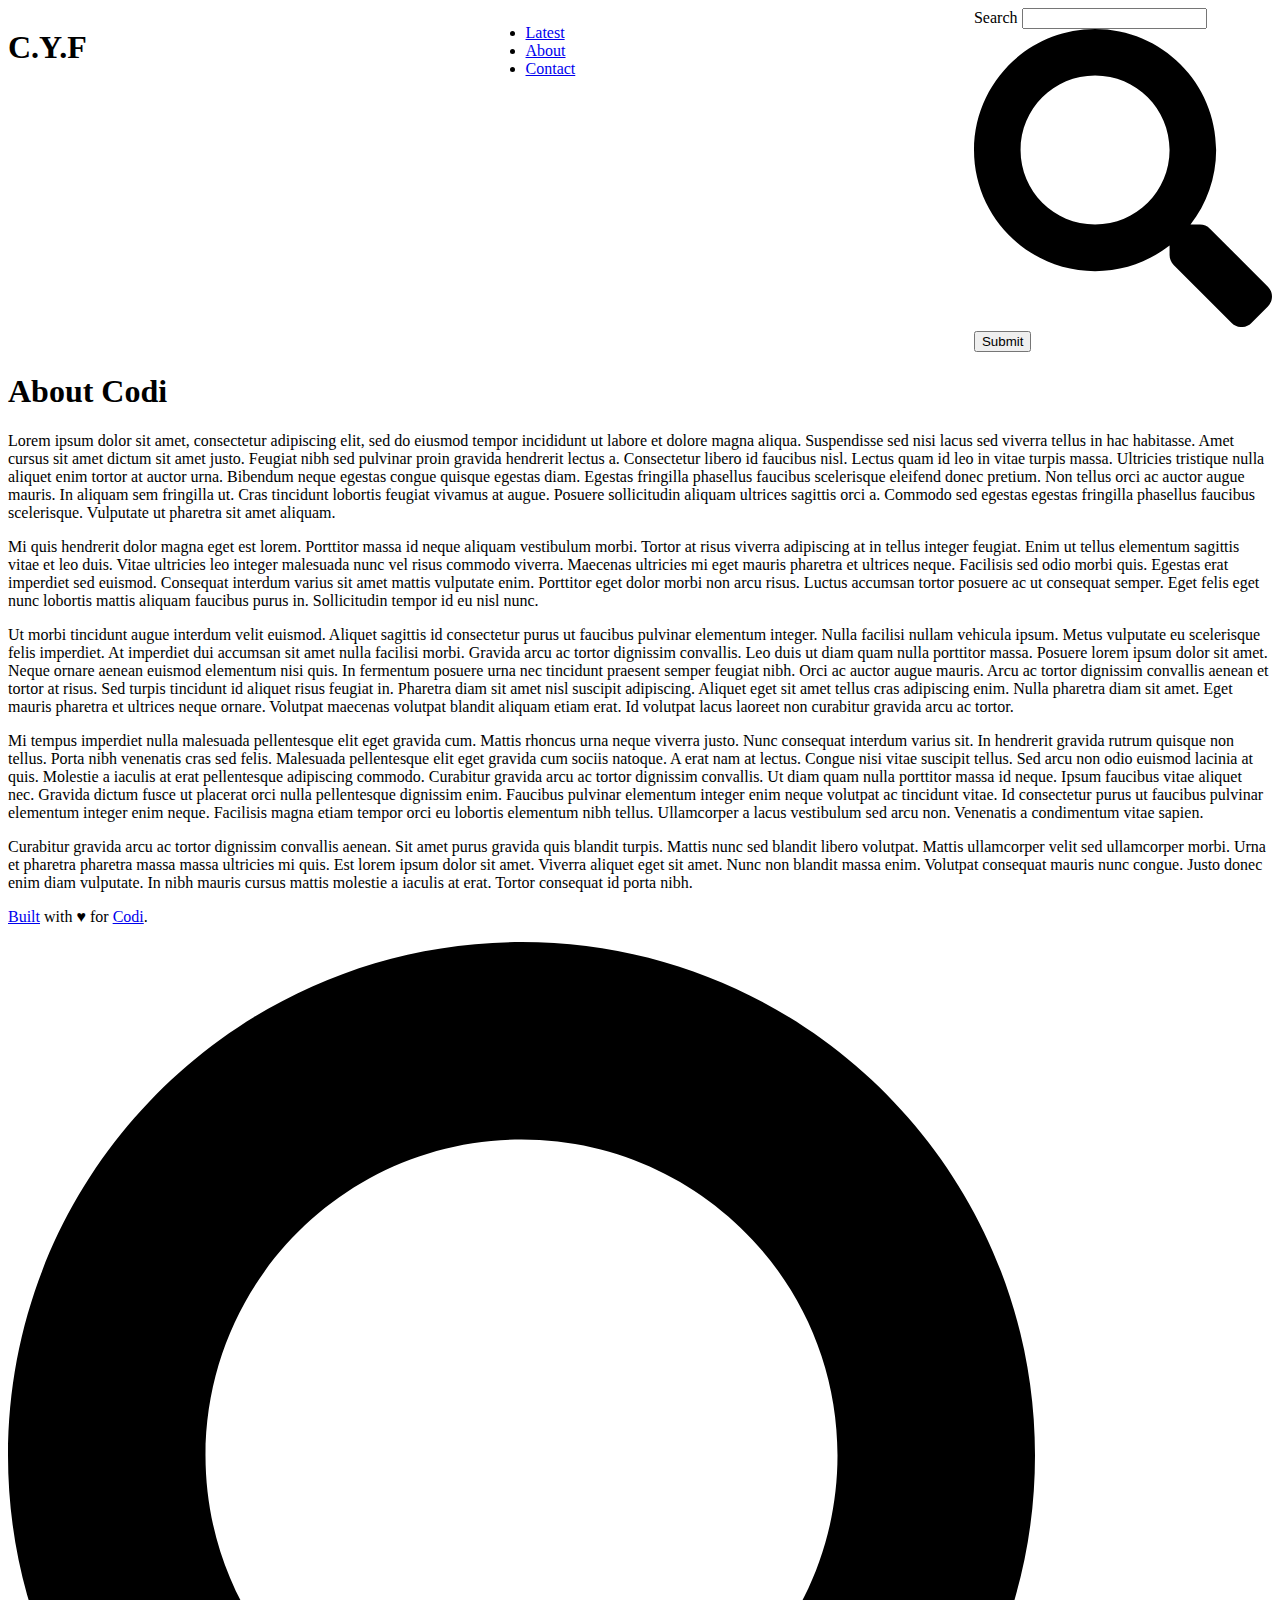
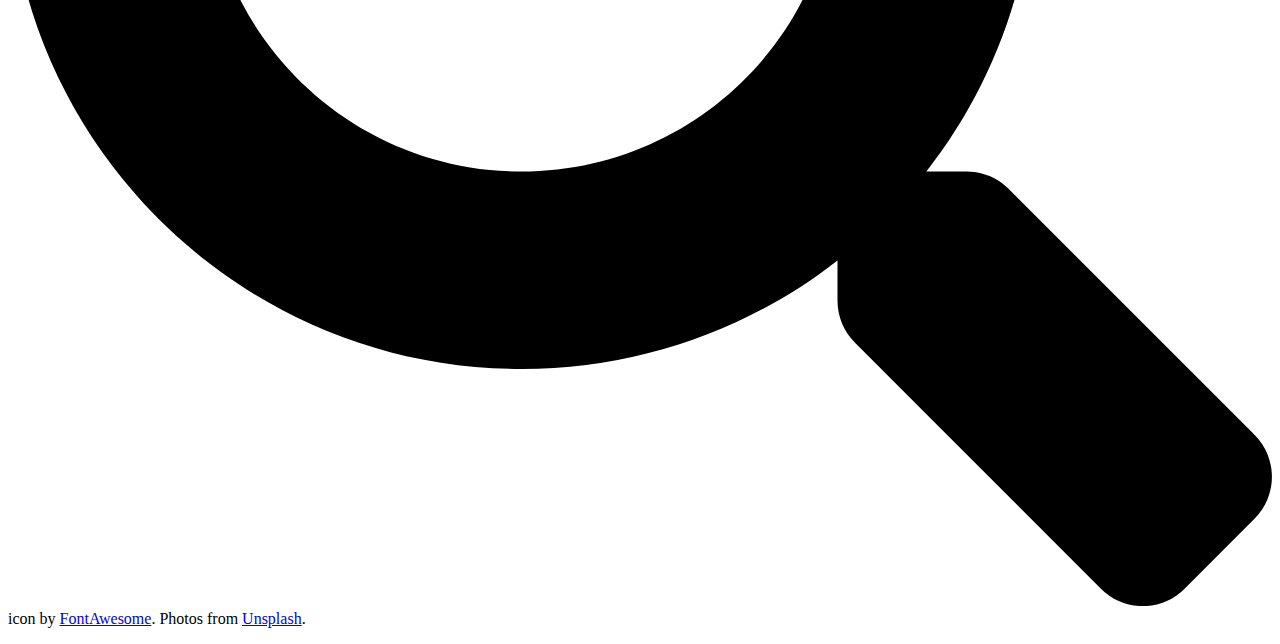
==== week-3/29-combined-skills/about.html @ 6d628404 "29" ====
<!DOCTYPE html>
<html lang="en">
  <head>
    <meta charset="utf-8" />
    <meta name="viewport" content="width=device-width, initial-scale=1" />
    <title>29 - Combined Skills - HTML, CSS and Git Exercises</title>
    <link rel="stylesheet" href="/css/normalize.css" />
    <link rel="stylesheet" href="/css/combined-skills.css" />
    <link rel="stylesheet" href="styles.css" />
  </head>

  <body>
    <div class="site-wrapper">
      <div class="site-header">
        <h1 class="site-header__title">C.Y.F</h1>
        <div class="main-nav">
          <ul class="main-nav__list">
            <li class="main-nav__list-item">
              <a href="index.html">Latest</a>
            </li>
            <li class="main-nav__list-item">
              <a href="about.html">About</a>
            </li>
            <li class="main-nav__list-item">
              <a href="contact.html">Contact</a>
            </li>
          </ul>
        </div>
        <form class="site-search" action="/search">
          <label for="search-input">
            Search
          </label>
          <input id="search-input" class="site-search__input" type="text" name="search" />
          <svg
            aria-hidden="true"
            data-prefix="fas"
            data-icon="search"
            class="svg-inline--fa fa-search fa-w-16"
            role="img"
            xmlns="http://www.w3.org/2000/svg"
            viewBox="0 0 512 512"
          >
            <path
              fill="currentColor"
              d="M505 442.7L405.3 343c-4.5-4.5-10.6-7-17-7H372c27.6-35.3 44-79.7 44-128C416 93.1 322.9 0 208 0S0 93.1 0 208s93.1 208 208 208c48.3 0 92.7-16.4 128-44v16.3c0 6.4 2.5 12.5 7 17l99.7 99.7c9.4 9.4 24.6 9.4 33.9 0l28.3-28.3c9.4-9.4 9.4-24.6.1-34zM208 336c-70.7 0-128-57.2-128-128 0-70.7 57.2-128 128-128 70.7 0 128 57.2 128 128 0 70.7-57.2 128-128 128z"
            ></path>
          </svg>
          <button type="submit">Submit</button>
        </form>
      </div>

      <main class="site-content">
        <article class="main-article">
          <h1>About Codi</h1>
          <p>
            Lorem ipsum dolor sit amet, consectetur adipiscing elit, sed do eiusmod tempor
            incididunt ut labore et dolore magna aliqua. Suspendisse sed nisi lacus sed viverra
            tellus in hac habitasse. Amet cursus sit amet dictum sit amet justo. Feugiat nibh sed
            pulvinar proin gravida hendrerit lectus a. Consectetur libero id faucibus nisl. Lectus
            quam id leo in vitae turpis massa. Ultricies tristique nulla aliquet enim tortor at
            auctor urna. Bibendum neque egestas congue quisque egestas diam. Egestas fringilla
            phasellus faucibus scelerisque eleifend donec pretium. Non tellus orci ac auctor augue
            mauris. In aliquam sem fringilla ut. Cras tincidunt lobortis feugiat vivamus at augue.
            Posuere sollicitudin aliquam ultrices sagittis orci a. Commodo sed egestas egestas
            fringilla phasellus faucibus scelerisque. Vulputate ut pharetra sit amet aliquam.
          </p>

          <p>
            Mi quis hendrerit dolor magna eget est lorem. Porttitor massa id neque aliquam
            vestibulum morbi. Tortor at risus viverra adipiscing at in tellus integer feugiat. Enim
            ut tellus elementum sagittis vitae et leo duis. Vitae ultricies leo integer malesuada
            nunc vel risus commodo viverra. Maecenas ultricies mi eget mauris pharetra et ultrices
            neque. Facilisis sed odio morbi quis. Egestas erat imperdiet sed euismod. Consequat
            interdum varius sit amet mattis vulputate enim. Porttitor eget dolor morbi non arcu
            risus. Luctus accumsan tortor posuere ac ut consequat semper. Eget felis eget nunc
            lobortis mattis aliquam faucibus purus in. Sollicitudin tempor id eu nisl nunc.
          </p>

          <p>
            Ut morbi tincidunt augue interdum velit euismod. Aliquet sagittis id consectetur purus
            ut faucibus pulvinar elementum integer. Nulla facilisi nullam vehicula ipsum. Metus
            vulputate eu scelerisque felis imperdiet. At imperdiet dui accumsan sit amet nulla
            facilisi morbi. Gravida arcu ac tortor dignissim convallis. Leo duis ut diam quam nulla
            porttitor massa. Posuere lorem ipsum dolor sit amet. Neque ornare aenean euismod
            elementum nisi quis. In fermentum posuere urna nec tincidunt praesent semper feugiat
            nibh. Orci ac auctor augue mauris. Arcu ac tortor dignissim convallis aenean et tortor
            at risus. Sed turpis tincidunt id aliquet risus feugiat in. Pharetra diam sit amet nisl
            suscipit adipiscing. Aliquet eget sit amet tellus cras adipiscing enim. Nulla pharetra
            diam sit amet. Eget mauris pharetra et ultrices neque ornare. Volutpat maecenas volutpat
            blandit aliquam etiam erat. Id volutpat lacus laoreet non curabitur gravida arcu ac
            tortor.
          </p>

          <p>
            Mi tempus imperdiet nulla malesuada pellentesque elit eget gravida cum. Mattis rhoncus
            urna neque viverra justo. Nunc consequat interdum varius sit. In hendrerit gravida
            rutrum quisque non tellus. Porta nibh venenatis cras sed felis. Malesuada pellentesque
            elit eget gravida cum sociis natoque. A erat nam at lectus. Congue nisi vitae suscipit
            tellus. Sed arcu non odio euismod lacinia at quis. Molestie a iaculis at erat
            pellentesque adipiscing commodo. Curabitur gravida arcu ac tortor dignissim convallis.
            Ut diam quam nulla porttitor massa id neque. Ipsum faucibus vitae aliquet nec. Gravida
            dictum fusce ut placerat orci nulla pellentesque dignissim enim. Faucibus pulvinar
            elementum integer enim neque volutpat ac tincidunt vitae. Id consectetur purus ut
            faucibus pulvinar elementum integer enim neque. Facilisis magna etiam tempor orci eu
            lobortis elementum nibh tellus. Ullamcorper a lacus vestibulum sed arcu non. Venenatis a
            condimentum vitae sapien.
          </p>

          <p>
            Curabitur gravida arcu ac tortor dignissim convallis aenean. Sit amet purus gravida quis
            blandit turpis. Mattis nunc sed blandit libero volutpat. Mattis ullamcorper velit sed
            ullamcorper morbi. Urna et pharetra pharetra massa massa ultricies mi quis. Est lorem
            ipsum dolor sit amet. Viverra aliquet eget sit amet. Nunc non blandit massa enim.
            Volutpat consequat mauris nunc congue. Justo donec enim diam vulputate. In nibh mauris
            cursus mattis molestie a iaculis at erat. Tortor consequat id porta nibh.
          </p>
        </article>
      </main>

      <footer>
        <p>
          <a
            href="https://github.com/coditech/Submissions/tree/master/Exercises/html-css-git-exercises"
            >Built</a
          >
          with ♥ for <a href="https://codi.tech/">Codi</a>.
        </p>
        <p>
          <svg
            aria-hidden="true"
            data-prefix="fas"
            data-icon="search"
            class="svg-inline--fa fa-search fa-w-16"
            role="img"
            xmlns="http://www.w3.org/2000/svg"
            viewBox="0 0 512 512"
          >
            <path
              fill="currentColor"
              d="M505 442.7L405.3 343c-4.5-4.5-10.6-7-17-7H372c27.6-35.3 44-79.7 44-128C416 93.1 322.9 0 208 0S0 93.1 0 208s93.1 208 208 208c48.3 0 92.7-16.4 128-44v16.3c0 6.4 2.5 12.5 7 17l99.7 99.7c9.4 9.4 24.6 9.4 33.9 0l28.3-28.3c9.4-9.4 9.4-24.6.1-34zM208 336c-70.7 0-128-57.2-128-128 0-70.7 57.2-128 128-128 70.7 0 128 57.2 128 128 0 70.7-57.2 128-128 128z"
            ></path>
          </svg>
          icon by <a href="https://fontawesome.com/license">FontAwesome</a>. Photos from
          <a href="https://unsplash.com/">Unsplash</a>.
        </p>
      </footer>
    </div>
  </body>
</html>
---- week-3/29-combined-skills/styles.css ----
/* Add your own CSS code below */
.red-heart{
    color: #c85308;
}
@media  screen and (min-width :992px) {

}
.herotitle{
    font-size: 34px;
}

@media screen and (min-width:767px){
    .main-navlist{
        display: flex;
        justify-content: space-evenly;
    }

    .site-header{
        display: flex;
        justify-content: space-between;
    }
}
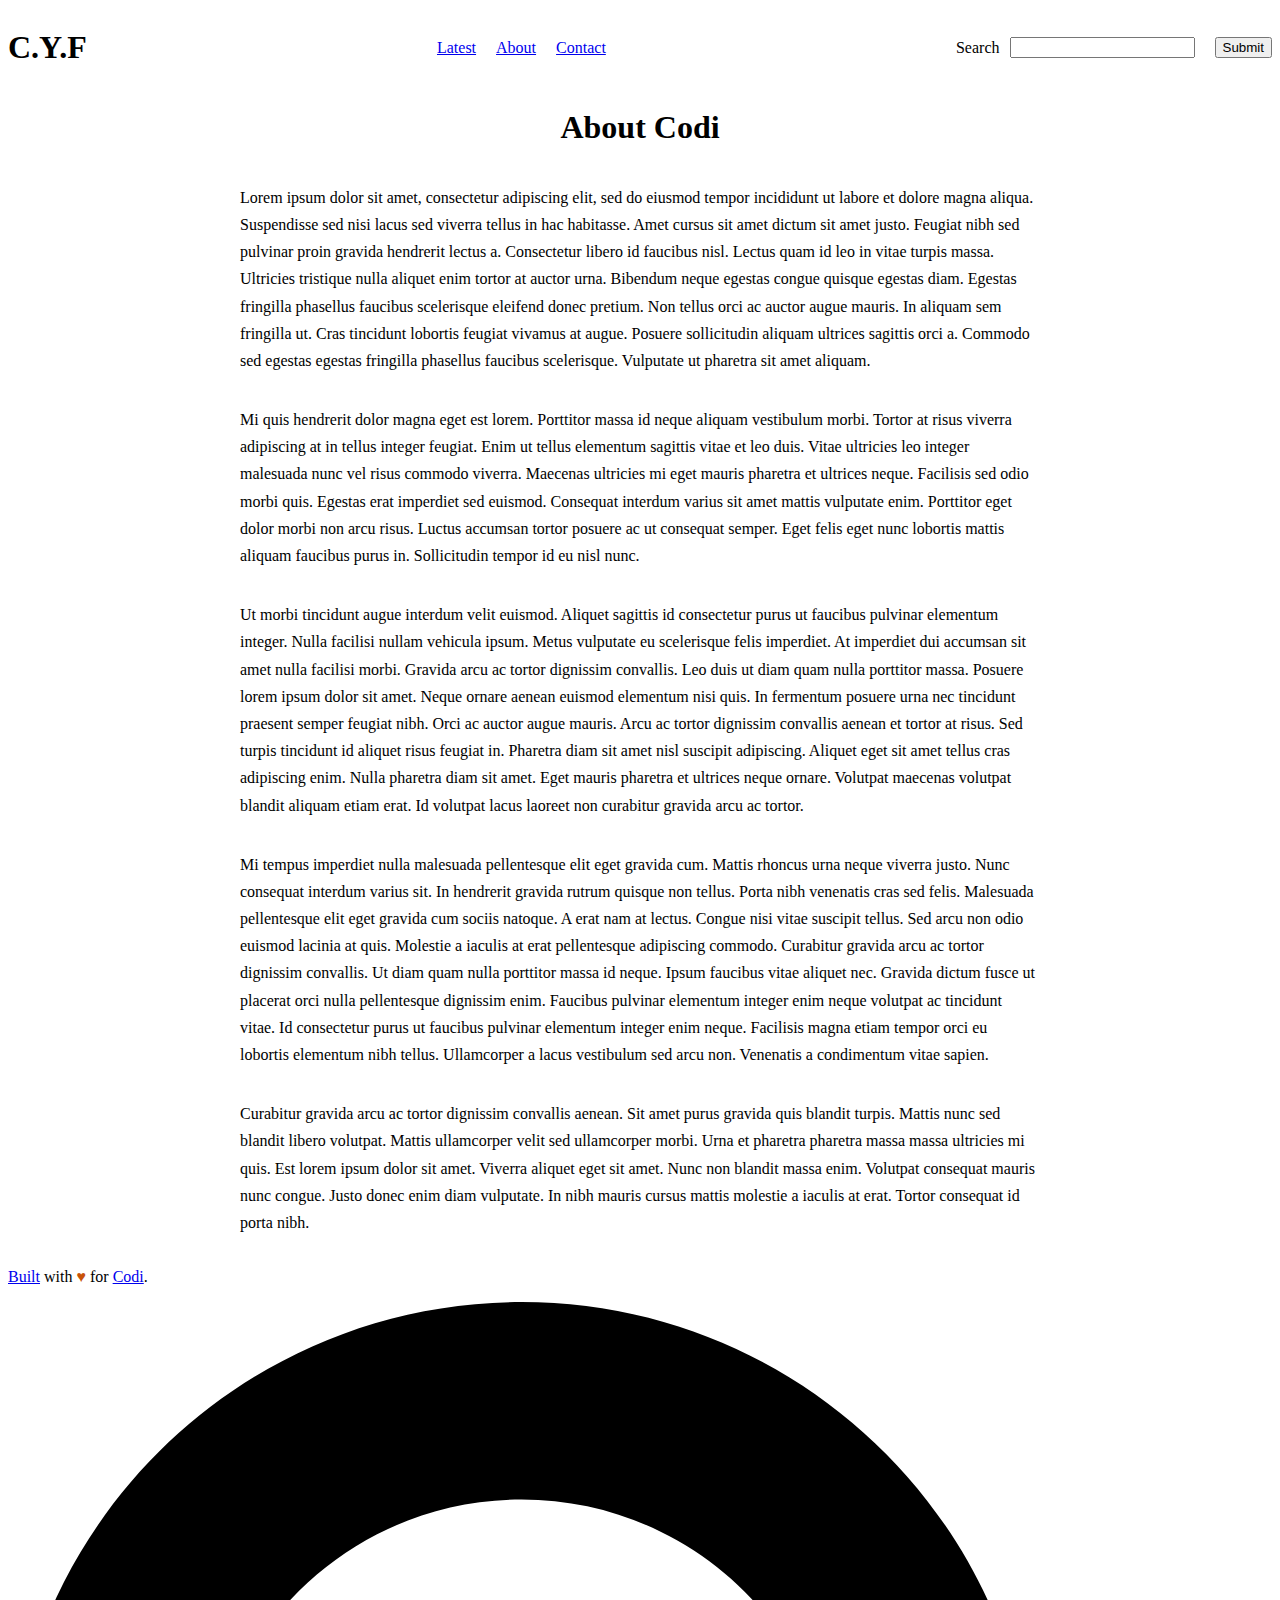
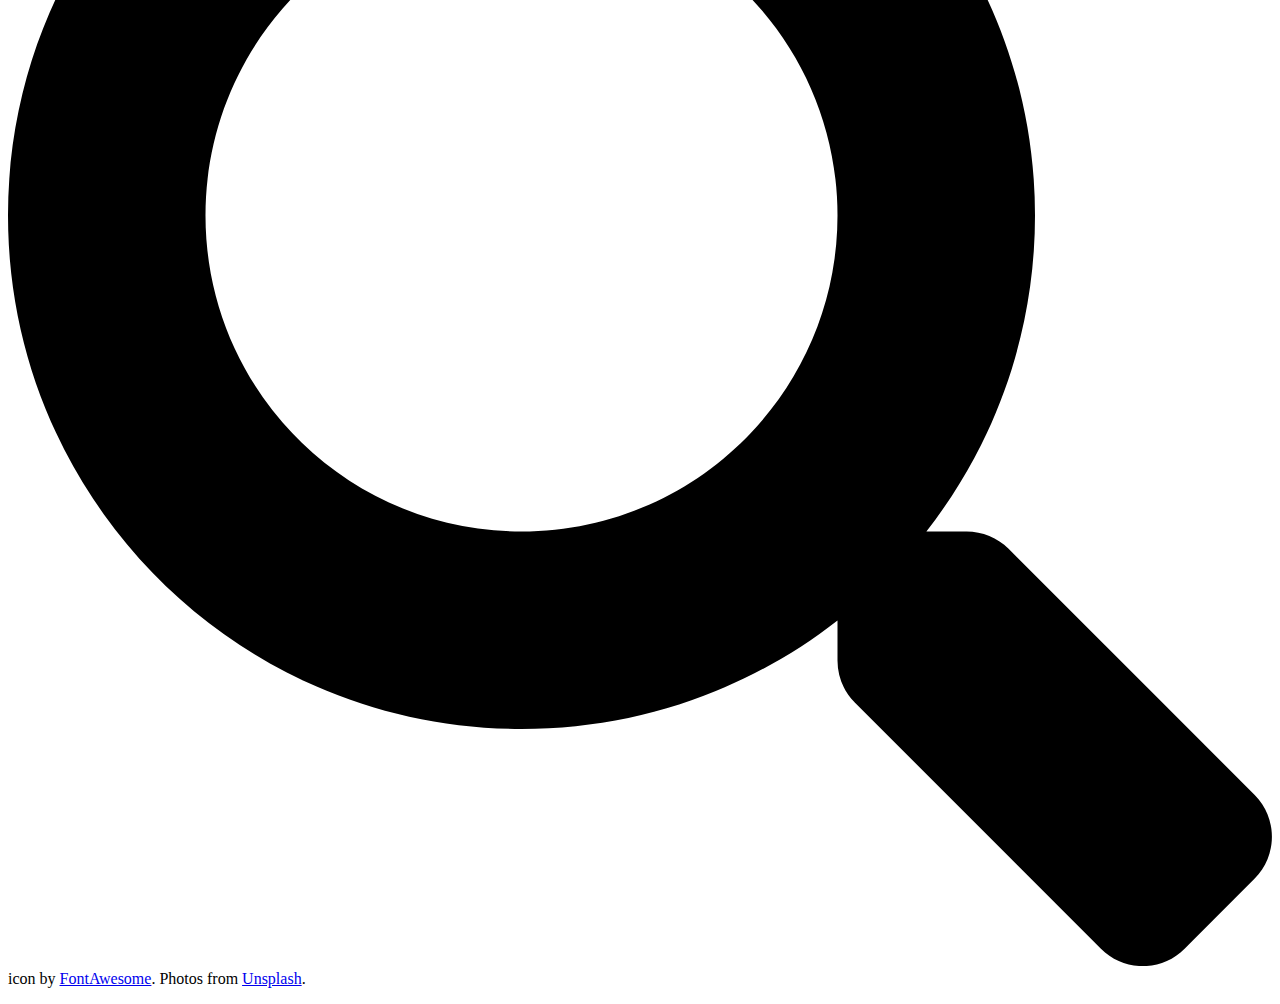
==== commit 6e3d3138: "Combined skills" ====
--- a/week-3/29-combined-skills/about.html
+++ b/week-3/29-combined-skills/about.html
@@ -123,7 +123,7 @@
             href="https://github.com/coditech/Submissions/tree/master/Exercises/html-css-git-exercises"
             >Built</a
           >
-          with ♥ for <a href="https://codi.tech/">Codi</a>.
+          with <span class="red-heart"> ♥</span> for <a href="https://codi.tech/">Codi</a>.
         </p>
         <p>
           <svg
--- a/week-3/29-combined-skills/styles.css
+++ b/week-3/29-combined-skills/styles.css
@@ -3,20 +3,73 @@
     color: #c85308;
 }
 @media  screen and (min-width :992px) {
+    .hero__Title{
+        font-size: 40px;
+    }
 
 }
-.herotitle{
-    font-size: 34px;
+.main-navlist{
+    display: flex;
+    flex-direction: row;
+    align-items: center;
+    justify-content: space-around;
 }
 
-@media screen and (min-width:767px){
-    .main-navlist{
-        display: flex;
-        justify-content: space-evenly;
+@media (min-width: 768px) {
+    .site-header {
+      display: flex;
+      align-items: center;
+      justify-content: space-between;
     }
-
-    .site-header{
-        display: flex;
-        justify-content: space-between;
+  
+    .main-nav__list {
+      display: flex;
+      gap: 20px;
+      list-style: none;
+      margin: 0;
+      padding: 0;
     }
-}
+  
+    .main-nav__list-item {
+      margin: 0;
+    }
+  
+    .site-search {
+      display: flex;
+      align-items: center;
+      gap: 10px;
+    }
+  }
+  
+  @media (min-width: 768px) {
+    .views {
+      display: flex;
+      align-items: center;
+      justify-content: space-between;
+      margin-top: 20px;
+    }
+  
+    .view-list__item {
+      display: flex;
+      margin: 10px;
+    }
+  
+    .views__all {
+      margin-left: auto;
+    }
+  }
+  .contact-form_radios{
+    display: flex;
+    flex-direction: column;
+  }
+  
+  
+  .main-article{
+   display: flex;
+   flex-direction: column;
+   align-items: center;
+  }
+  .main-article p{
+    max-width: 50em;
+    line-height: 1.7;
+  }
